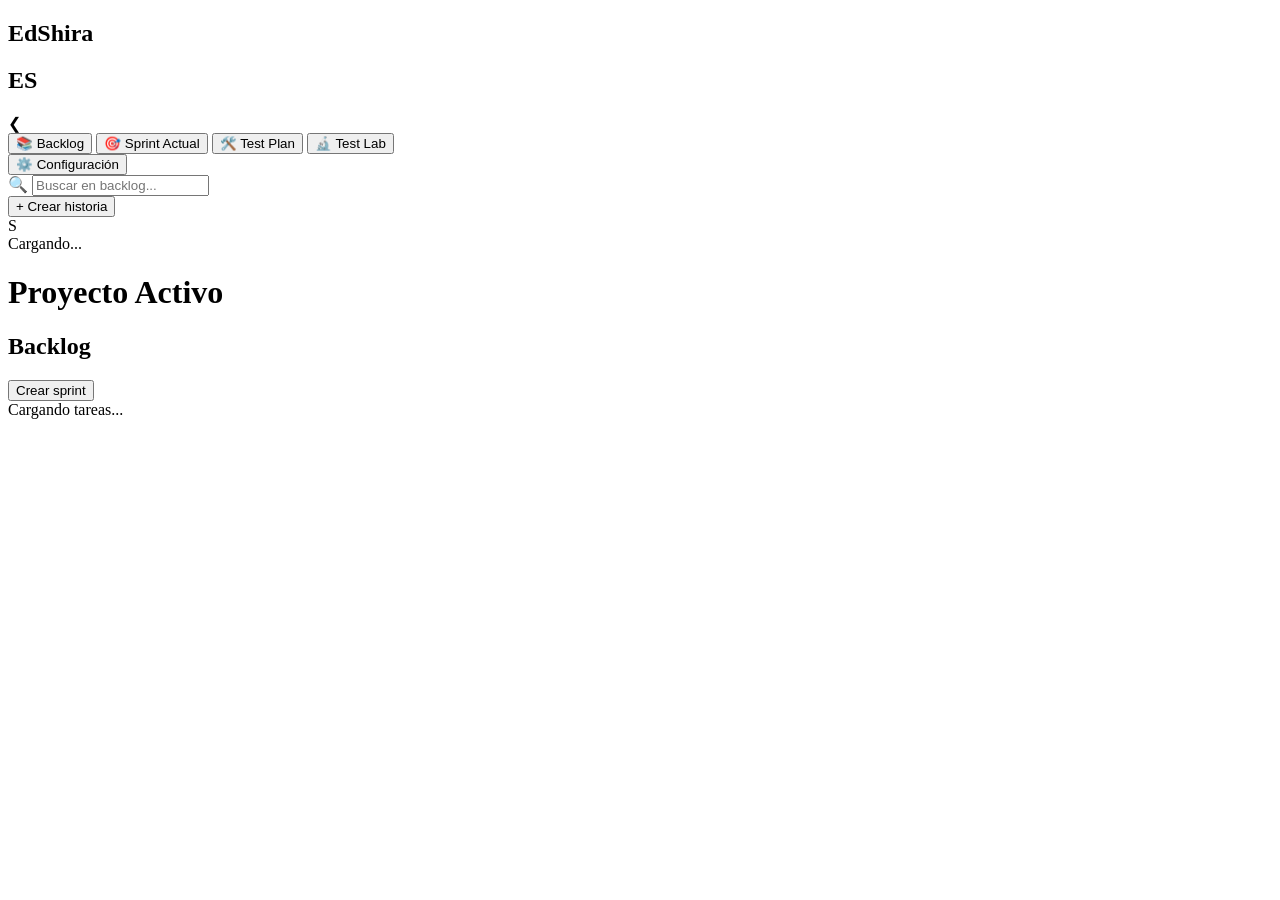
==== src/static/backlog.html @ fb90690a "Agrego backlog" ====
<!DOCTYPE html>
<html lang="es">
<head>
    <meta charset="UTF-8">
    <meta name="viewport" content="width=device-width, initial-scale=1.0">
    <title>EdShira - Backlog</title>
    <link rel="stylesheet" href="/static/styles/style.css">
    <link href="https://fonts.googleapis.com/css2?family=Inter:wght@400;500;600&display=swap" rel="stylesheet">
</head>
<body>
    <div class="app-container">
        <aside class="sidebar" id="sidebar">
            <div class="sidebar-header">
                <div class="brand-container">
                    <h2 class="full-logo">EdShira</h2>
                    <h2 class="mini-logo">ES</h2>
                </div>
                <span class="collapse-icon" id="toggle-sidebar">❮</span>
            </div>
            
            <nav class="sidebar-nav">
                <button class="nav-btn active" title="Backlog">
                    <span class="nav-icon">📚</span>
                    <span class="nav-text">Backlog</span>
                </button>
                <button class="nav-btn" title="Sprint Actual" onclick="window.location.href='/edshira'">
                    <span class="nav-icon">🎯</span>
                    <span class="nav-text">Sprint Actual</span>
                </button>
                <button class="nav-btn" title="Test Plan">
                    <span class="nav-icon">🛠️</span>
                    <span class="nav-text">Test Plan</span>
                </button>
                <button class="nav-btn" title="Test Lab">
                    <span class="nav-icon">🔬</span>
                    <span class="nav-text">Test Lab</span>
                </button>
            </nav>
            
            <div class="sidebar-footer">
                <button class="nav-btn" title="Configuración">
                    <span class="nav-icon">⚙️</span>
                    <span class="nav-text">Configuración</span>
                </button>
            </div>
        </aside>

        <main class="main-content">
            
            <header class="global-navbar">
                <div class="search-box">
                    <span class="search-icon">🔍</span>
                    <input type="text" placeholder="Buscar en backlog..." class="search-input">
                </div>
                
                <div class="navbar-actions">
                    <button class="btn-create">+ Crear historia</button>
                    <div class="user-profile">
                        <div class="user-avatar" id="nav-avatar">S</div>
                        <span class="user-name" id="nav-username">Cargando...</span>
                    </div>
                </div>
            </header>

            <header class="top-header">
                <h1 id="project-title-display">Proyecto Activo</h1>
            </header>

            <section class="sprint-header">
                <h2>Backlog</h2>
                <button class="btn-secondary">Crear sprint</button>
            </section>

            <div class="backlog-container" id="backlog-list">
                <div class="loading-text">Cargando tareas...</div>
            </div>

        </main>
    </div>
    
    <script src="/static/js/backlog.js"></script>
</body>
</html>
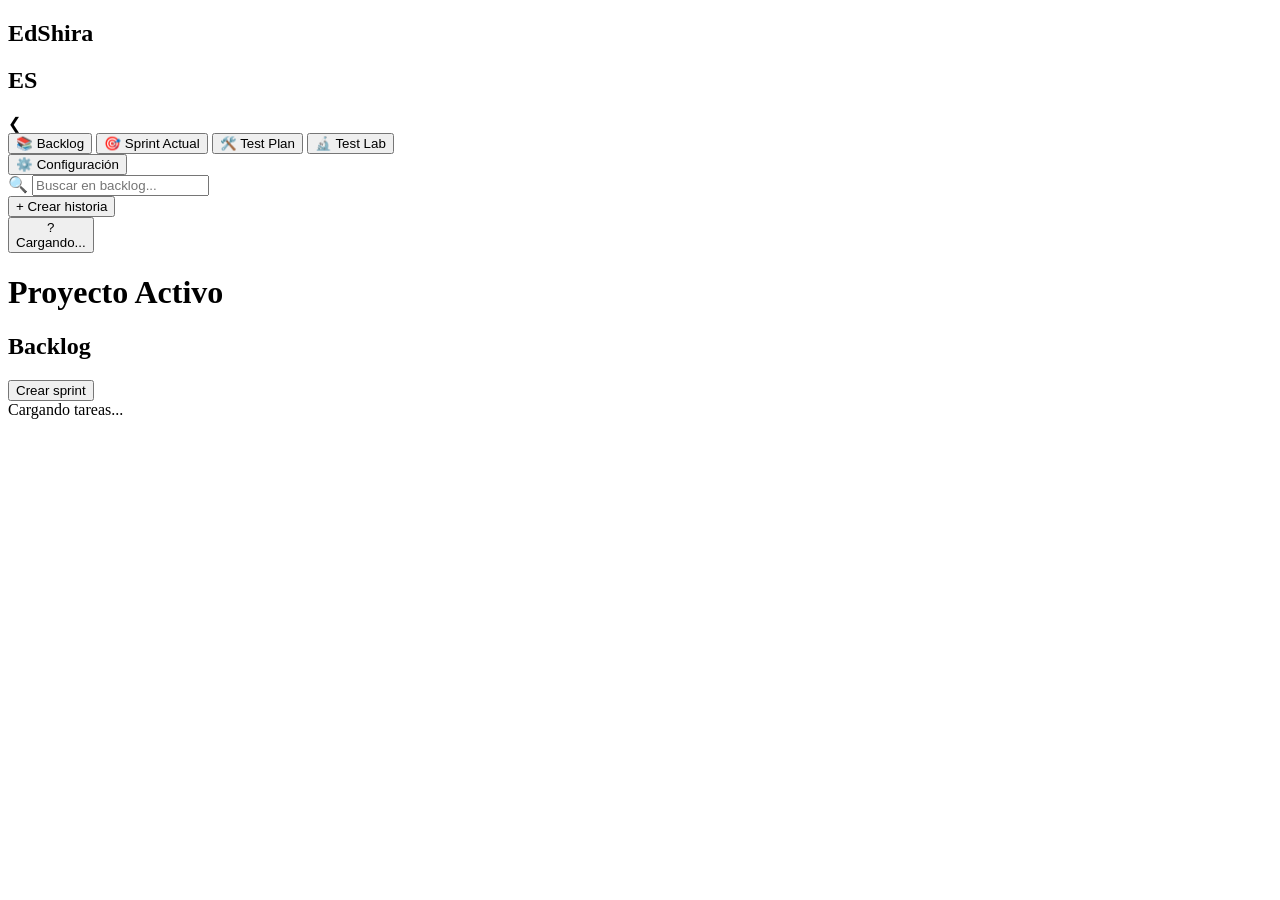
==== commit 89a1bd88: "Cambios esteticos" ====
--- a/src/static/backlog.html
+++ b/src/static/backlog.html
@@ -8,6 +8,24 @@
     <link href="https://fonts.googleapis.com/css2?family=Inter:wght@400;500;600&display=swap" rel="stylesheet">
 </head>
 <body>
+    <div id="change-project-modal" class="modal-overlay" style="display: none;">
+        <div class="modal-content">
+            <div class="modal-header">
+                <h2>Cambiar de Proyecto</h2>
+                <button class="close-modal" id="close-change-project-modal">✖</button>
+            </div>
+            <div class="modal-body">
+                <p class="modal-subtitle">Selecciona el proyecto al que deseas cambiar:</p>
+                <div class="form-group">
+                    <select id="change-project-select" class="modal-input">
+                        <option value="">Cargando proyectos...</option>
+                    </select>
+                </div>
+                <button id="btn-confirm-change-project" class="btn-primary w-100">Cambiar Proyecto</button>
+            </div>
+        </div>
+    </div>
+
     <div class="app-container">
         <aside class="sidebar" id="sidebar">
             <div class="sidebar-header">
@@ -27,11 +45,11 @@
                     <span class="nav-icon">🎯</span>
                     <span class="nav-text">Sprint Actual</span>
                 </button>
-                <button class="nav-btn" title="Test Plan">
+                <button class="nav-btn" title="Test Plan" onclick="window.location.href='/edshira/testing'">
                     <span class="nav-icon">🛠️</span>
                     <span class="nav-text">Test Plan</span>
                 </button>
-                <button class="nav-btn" title="Test Lab">
+                <button class="nav-btn" title="Test Lab" onclick="window.location.href='/edshira/testing'">
                     <span class="nav-icon">🔬</span>
                     <span class="nav-text">Test Lab</span>
                 </button>
@@ -56,8 +74,20 @@
                 <div class="navbar-actions">
                     <button class="btn-create">+ Crear historia</button>
                     <div class="user-profile">
-                        <div class="user-avatar" id="nav-avatar">S</div>
-                        <span class="user-name" id="nav-username">Cargando...</span>
+                        <button class="user-avatar-btn" id="user-avatar-btn">
+                            <div class="user-avatar" id="nav-avatar">?</div>
+                            <span class="user-name" id="nav-username">Cargando...</span>
+                        </button>
+                        <div class="user-dropdown" id="user-dropdown" style="display: none;">
+                            <button class="dropdown-item" id="btn-logout">
+                                <span class="dropdown-icon">🚪</span>
+                                <span>Desloguear</span>
+                            </button>
+                            <button class="dropdown-item" id="btn-change-project">
+                                <span class="dropdown-icon">📁</span>
+                                <span>Cambiar de Proyecto</span>
+                            </button>
+                        </div>
                     </div>
                 </div>
             </header>
